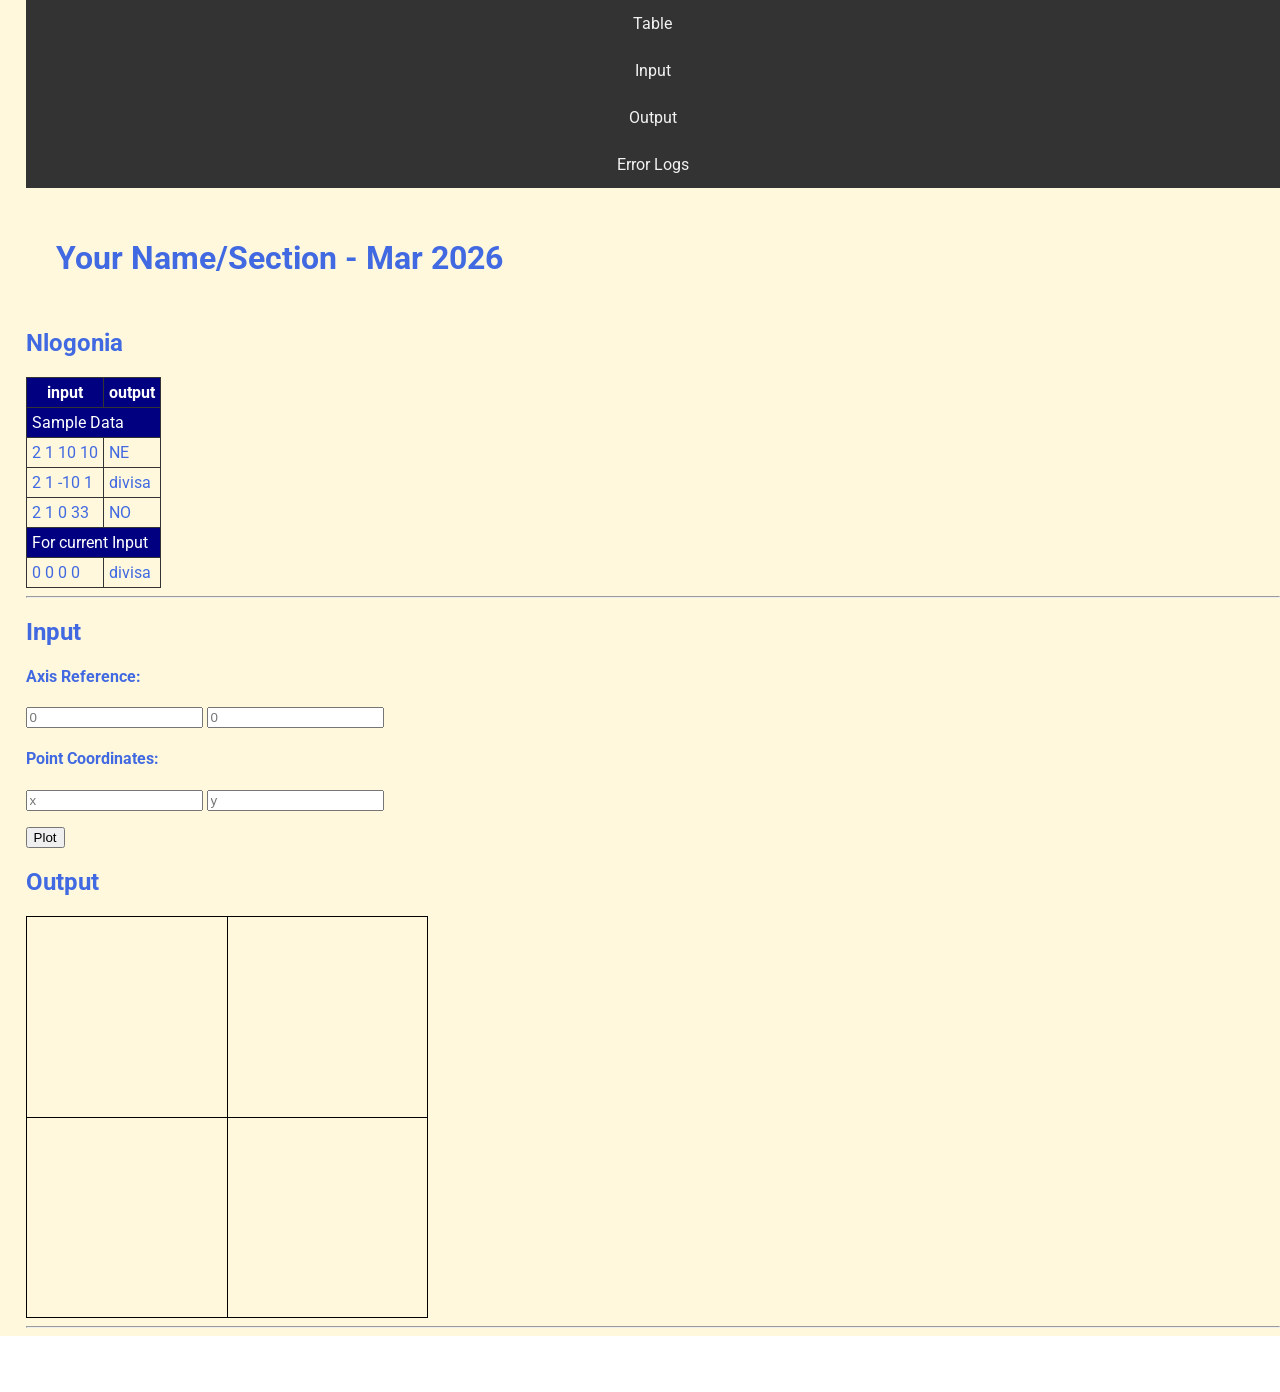
==== 3rdGraded/index.html @ 0f64602b "Add files via upload" ====
<!DOCTYPE html>
<html>
<head>
  <meta charset="utf-8">
  <meta name="viewport" content="width=device-width">
  <!-- change the authors name to both your names-->
  <meta name="author" content="Sir Roy/Al Mendoza">
  <meta name="description" content="testing and debugging">
  <meta name="keywords" content="testing and debugging">
  <title>CS 3 </title>
  <link href="style.css" rel="stylesheet" type="text/css" />
  <link rel="preconnect" href="https://fonts.googleapis.com">
  <link rel="preconnect" href="https://fonts.gstatic.com" crossorigin>
  <link href="https://fonts.googleapis.com/css2?family=Open+Sans&family=Poppins:wght@300&family=Roboto&display=swap" rel="stylesheet">
  <link rel="icon" type="image/x-icon" href="images/favicon.ico">
</head>

<body>
  <header>
    <nav>
      <a href="#start">Table</a>
      <a href="#input">Input</a>
      <a href="#output">Output</a>
      <a href="errorlogs.html">Error Logs</a>
    </nav>
    
    <h1 style="padding: 30px">Your Name/Section  - Mar 2026 </h1>
    <h2 id="start"> Nlogonia </h2>
  </header>

  <section id="table">
    <table> 
      <tr class="rColor">
        <th> input </th> <th> output</th>
      </tr>
      <tr class="rColor"> 
        <td colspan="2"> Sample Data</td>
      </tr>
      <tr> 
        <td> 2 1 10 10 </td> <td> NE</td>
      </tr>
      <tr> 
        <td> 2 1 -10 1 </td> <td> divisa</td>
      </tr>
      <tr> 
        <td> 2 1 0 33 </td> <td> NO </td>
      </tr>
      <tr  class="rColor"> 
        <td colspan="2"> For current Input</td>
      </tr>
      <tr> 
        <td id="in1"> 0 0 0 0 </td> <td id="out1"> divisa </td>
      </tr>
    </table>
    <hr>
  </section>
  
  <section id="input">
    <h2> Input </h2>
  
    <h4>Axis Reference:</h4>
    <p>
      <input type="number" id="x0" placeholder="0">
      <input type="number" id="y0" placeholder="0">
    </p>
    
    <h4>Point Coordinates:</h4>
    <p>
      <input type="number" id="x" placeholder="x"> 
      <input type="number" id="y" placeholder="y">
    </p>
    <button onclick="plotPoint(Number(x0.value),Number(y0.value),Number(x.value), Number(y.value))"> Plot </button>
  </section>
  
  <section id="output">
    <h2 id="output"> Output </h2>
  
    <div id="coordinatePlane">
        <div id="xAxis" class="axis"></div>
        <div id="yAxis" class="axis"></div>
    </div>
    <hr>
  </section>
  
  <!--- anchors for socmed site are done with image sprites -->
  <footer>
    <a href="https://facebook.com"> 
    <div class="icon facebook"></div>
    </a>
    <a href="https://twitter.com">
    <div class="icon twitter"></div>
    </a>
    <a href="https://github.com">
    <div class="icon github"></div>
    </a>
  </footer>
  <script defer src="script.js"></script>
</body>

</html>
---- 3rdGraded/style.css ----
html {
  height: 100%;
  width: 100%;
}

body{
  font-family: 'Open Sans', sans-serif;
  font-family: 'Poppins', sans-serif;
  font-family: 'Roboto', sans-serif;
  background-color: cornsilk;
  color:royalblue;
  padding: 0;
  margin: 0;
}

section, header {
  padding-left: 2%;
}

/*---- CSS to control the navigation bar --- 
Requirements for the navigation:
- Navigation should all be on one line only and located on the first line of the browser and will not scroll with the rest of the content.  
- There should also a hover effect on each of the links to change background and foreground color.
*/
nav {
    width: 100%;
    background-color: #333;
}

nav a {
    display: block;
    color: #f2f2f2;
    text-align: center;
    padding: 14px 20px;
    text-decoration: none;
}

nav a :hover {
    background-color: #ddd;
    color: black;
}

/*------ to control coordinatePlane, the location of the small red box  --------*/
#coordinatePlane {
    position: relative;
    height: 400px;
    width: 400px;
    border: 1px solid black;
}
.point {
    height: 10px;
    width: 10px;
    background-color: red;
}
.axis {
    position: absolute;
    background-color: black;
}

#xAxis {
    left: 0;
    top: 200px;
    width: 100%;
    height: 1px;
}
#yAxis {
    left: 200px;
    bottom: 0;
    width: 1px;
    height: 100%;
}

/* ----- CSS properties for footer tag to display socmed icons facebook, twitter and github using sprites ---
- Discover how to use image sprites to make this work
*/
footer {
    width: 100%;
    background-color: white;
    color: #333;
    text-align: center;
    padding: 10px 0;
}
footer a {
  text-decoration: none;
}

.icon {
    width: 32px;
    height: 32px;
    display: inline-block;
    background: url('sprites.png') no-repeat;
}
.facebook {
    background-position: -226px -129px;
}
.twitter {
    background-position: -340px -129px;
}
.github {
    background-position: -456px -129px;
}

.facebook:hover {
  background-position: -226px -55px;
}
.twitter:hover {
  background-position: -340px -54px;
}
.github:hover {
  background-position: -456px -54px;
}

/* --- CSS for documenting process in the table in the errorlogs.html --*/
table{
  border-collapse: collapse;
}

th, td, tr{
  padding: 5px;
  border: 1px solid #333;  
}

.rColor {
  background-color: navy;
  color: white;
}
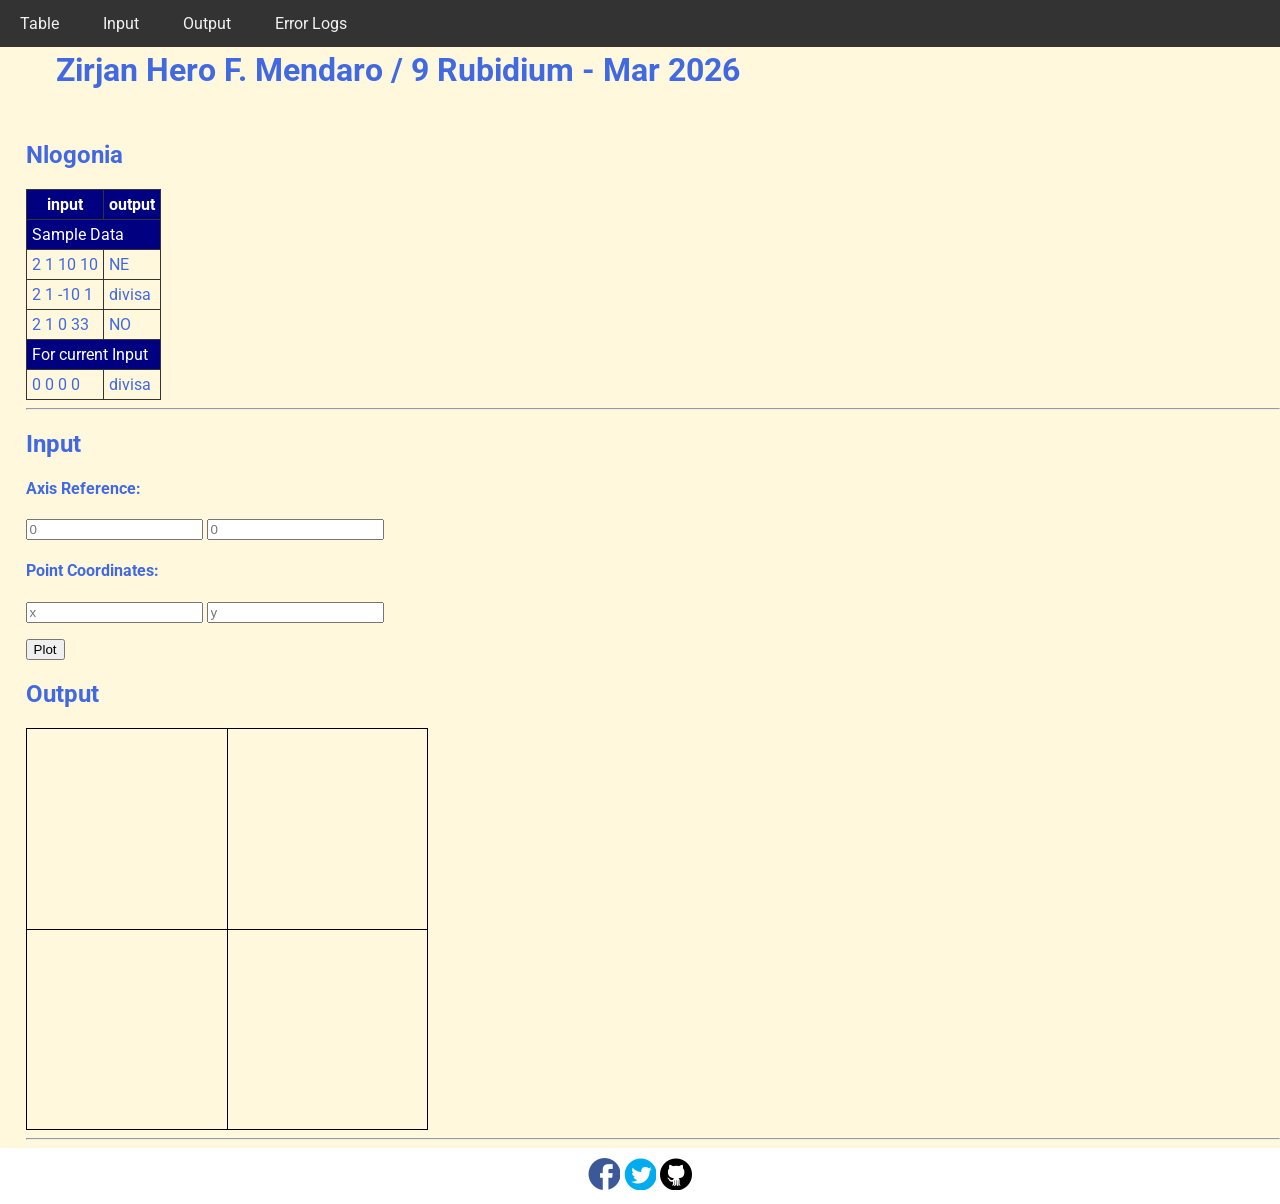
==== commit a0cad15c: "c" ====
--- a/3rdGraded/index.html
+++ b/3rdGraded/index.html
@@ -4,10 +4,10 @@
   <meta charset="utf-8">
   <meta name="viewport" content="width=device-width">
   <!-- change the authors name to both your names-->
-  <meta name="author" content="Sir Roy/Al Mendoza">
+  <meta name="author" content="Zirjan Hero F. Mendaro">
   <meta name="description" content="testing and debugging">
   <meta name="keywords" content="testing and debugging">
-  <title>CS 3 </title>
+  <title>CS 3 - Zirjan Hero F. Mendaro</title>
   <link href="style.css" rel="stylesheet" type="text/css" />
   <link rel="preconnect" href="https://fonts.googleapis.com">
   <link rel="preconnect" href="https://fonts.gstatic.com" crossorigin>
@@ -24,7 +24,7 @@
       <a href="errorlogs.html">Error Logs</a>
     </nav>
     
-    <h1 style="padding: 30px">Your Name/Section  - Mar 2026 </h1>
+    <h1 style="padding: 30px">Zirjan Hero F. Mendaro / 9 Rubidium - Mar 2026 </h1>
     <h2 id="start"> Nlogonia </h2>
   </header>
 
--- a/3rdGraded/style.css
+++ b/3rdGraded/style.css
@@ -17,25 +17,29 @@
   padding-left: 2%;
 }
 
-/*---- CSS to control the navigation bar --- 
+/*---- CSS to control the navigation bar ---
 Requirements for the navigation:
-- Navigation should all be on one line only and located on the first line of the browser and will not scroll with the rest of the content.  
+- Navigation should all be on one line only and located on the first line of the browser and will not scroll with the rest of the content.
 - There should also a hover effect on each of the links to change background and foreground color.
 */
 nav {
     width: 100%;
     background-color: #333;
+    position: fixed;
+    top: 0;
+    left: 0;
+    z-index: 1000;
 }
 
 nav a {
-    display: block;
+    display: inline-block;
     color: #f2f2f2;
     text-align: center;
     padding: 14px 20px;
     text-decoration: none;
 }
 
-nav a :hover {
+nav a:hover {
     background-color: #ddd;
     color: black;
 }
@@ -88,7 +92,7 @@
     width: 32px;
     height: 32px;
     display: inline-block;
-    background: url('sprites.png') no-repeat;
+    background: url('images/sprites.png') no-repeat;
 }
 .facebook {
     background-position: -226px -129px;
